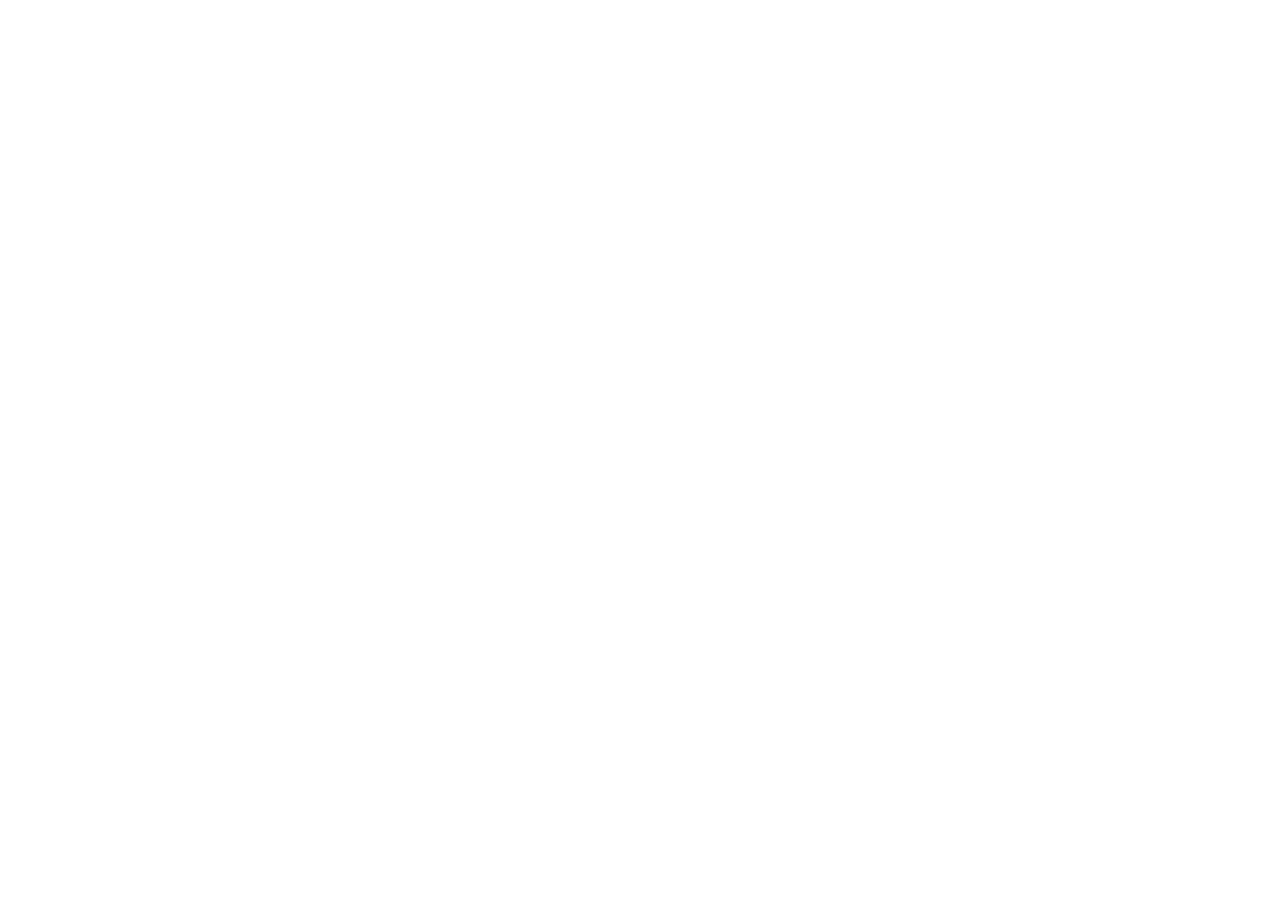
==== docs/index.html @ ec1126ce "Add docs" ====
<!doctype html><html lang="en"><head><meta charset="utf-8"/><link rel="icon" href="/favicon.ico"/><meta name="viewport" content="width=device-width,initial-scale=1"/><meta name="theme-color" content="#000000"/><meta name="description" content="Web site created using create-react-app"/><link rel="apple-touch-icon" href="/logo192.png"/><link rel="manifest" href="/manifest.json"/><link rel="stylesheet" href="https://cdnjs.cloudflare.com/ajax/libs/animate.css/4.1.1/animate.min.css"/><title>Gift Expert App</title><link href="/static/css/main.9ef2aa60.chunk.css" rel="stylesheet"></head><body><noscript>You need to enable JavaScript to run this app.</noscript><div id="root"></div><script>!function(e){function r(r){for(var n,p,f=r[0],i=r[1],l=r[2],c=0,s=[];c<f.length;c++)p=f[c],Object.prototype.hasOwnProperty.call(o,p)&&o[p]&&s.push(o[p][0]),o[p]=0;for(n in i)Object.prototype.hasOwnProperty.call(i,n)&&(e[n]=i[n]);for(a&&a(r);s.length;)s.shift()();return u.push.apply(u,l||[]),t()}function t(){for(var e,r=0;r<u.length;r++){for(var t=u[r],n=!0,f=1;f<t.length;f++){var i=t[f];0!==o[i]&&(n=!1)}n&&(u.splice(r--,1),e=p(p.s=t[0]))}return e}var n={},o={1:0},u=[];function p(r){if(n[r])return n[r].exports;var t=n[r]={i:r,l:!1,exports:{}};return e[r].call(t.exports,t,t.exports,p),t.l=!0,t.exports}p.m=e,p.c=n,p.d=function(e,r,t){p.o(e,r)||Object.defineProperty(e,r,{enumerable:!0,get:t})},p.r=function(e){"undefined"!=typeof Symbol&&Symbol.toStringTag&&Object.defineProperty(e,Symbol.toStringTag,{value:"Module"}),Object.defineProperty(e,"__esModule",{value:!0})},p.t=function(e,r){if(1&r&&(e=p(e)),8&r)return e;if(4&r&&"object"==typeof e&&e&&e.__esModule)return e;var t=Object.create(null);if(p.r(t),Object.defineProperty(t,"default",{enumerable:!0,value:e}),2&r&&"string"!=typeof e)for(var n in e)p.d(t,n,function(r){return e[r]}.bind(null,n));return t},p.n=function(e){var r=e&&e.__esModule?function(){return e.default}:function(){return e};return p.d(r,"a",r),r},p.o=function(e,r){return Object.prototype.hasOwnProperty.call(e,r)},p.p="/";var f=this["webpackJsonpgif-expert-app"]=this["webpackJsonpgif-expert-app"]||[],i=f.push.bind(f);f.push=r,f=f.slice();for(var l=0;l<f.length;l++)r(f[l]);var a=i;t()}([])</script><script src="/static/js/2.b5d0f97d.chunk.js"></script><script src="/static/js/main.e0377e27.chunk.js"></script></body></html>
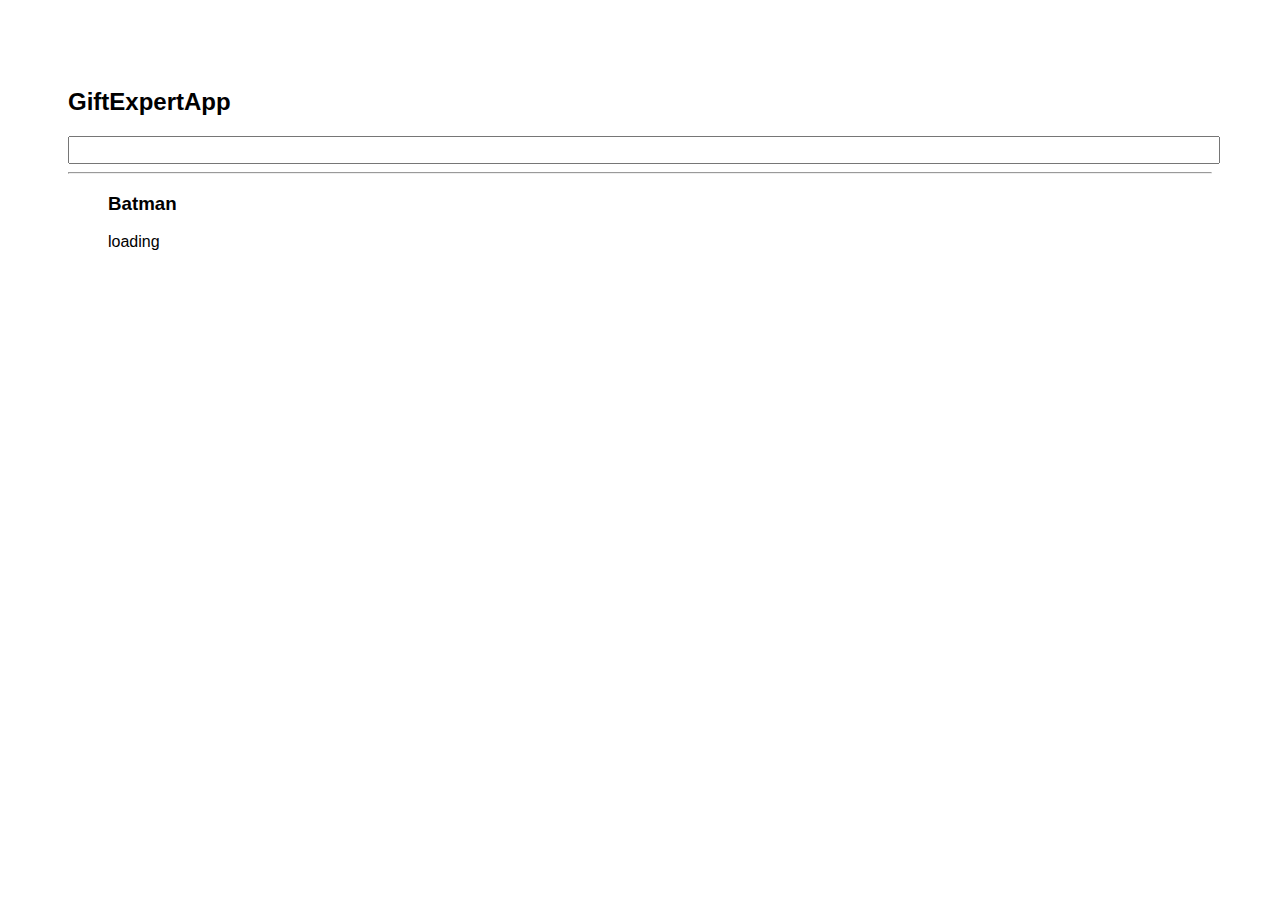
==== commit bd47c844: "Index arreglado" ====
--- a/docs/index.html
+++ b/docs/index.html
@@ -1 +1,24 @@
-<!doctype html><html lang="en"><head><meta charset="utf-8"/><link rel="icon" href="/favicon.ico"/><meta name="viewport" content="width=device-width,initial-scale=1"/><meta name="theme-color" content="#000000"/><meta name="description" content="Web site created using create-react-app"/><link rel="apple-touch-icon" href="/logo192.png"/><link rel="manifest" href="/manifest.json"/><link rel="stylesheet" href="https://cdnjs.cloudflare.com/ajax/libs/animate.css/4.1.1/animate.min.css"/><title>Gift Expert App</title><link href="/static/css/main.9ef2aa60.chunk.css" rel="stylesheet"></head><body><noscript>You need to enable JavaScript to run this app.</noscript><div id="root"></div><script>!function(e){function r(r){for(var n,p,f=r[0],i=r[1],l=r[2],c=0,s=[];c<f.length;c++)p=f[c],Object.prototype.hasOwnProperty.call(o,p)&&o[p]&&s.push(o[p][0]),o[p]=0;for(n in i)Object.prototype.hasOwnProperty.call(i,n)&&(e[n]=i[n]);for(a&&a(r);s.length;)s.shift()();return u.push.apply(u,l||[]),t()}function t(){for(var e,r=0;r<u.length;r++){for(var t=u[r],n=!0,f=1;f<t.length;f++){var i=t[f];0!==o[i]&&(n=!1)}n&&(u.splice(r--,1),e=p(p.s=t[0]))}return e}var n={},o={1:0},u=[];function p(r){if(n[r])return n[r].exports;var t=n[r]={i:r,l:!1,exports:{}};return e[r].call(t.exports,t,t.exports,p),t.l=!0,t.exports}p.m=e,p.c=n,p.d=function(e,r,t){p.o(e,r)||Object.defineProperty(e,r,{enumerable:!0,get:t})},p.r=function(e){"undefined"!=typeof Symbol&&Symbol.toStringTag&&Object.defineProperty(e,Symbol.toStringTag,{value:"Module"}),Object.defineProperty(e,"__esModule",{value:!0})},p.t=function(e,r){if(1&r&&(e=p(e)),8&r)return e;if(4&r&&"object"==typeof e&&e&&e.__esModule)return e;var t=Object.create(null);if(p.r(t),Object.defineProperty(t,"default",{enumerable:!0,value:e}),2&r&&"string"!=typeof e)for(var n in e)p.d(t,n,function(r){return e[r]}.bind(null,n));return t},p.n=function(e){var r=e&&e.__esModule?function(){return e.default}:function(){return e};return p.d(r,"a",r),r},p.o=function(e,r){return Object.prototype.hasOwnProperty.call(e,r)},p.p="/";var f=this["webpackJsonpgif-expert-app"]=this["webpackJsonpgif-expert-app"]||[],i=f.push.bind(f);f.push=r,f=f.slice();for(var l=0;l<f.length;l++)r(f[l]);var a=i;t()}([])</script><script src="/static/js/2.b5d0f97d.chunk.js"></script><script src="/static/js/main.e0377e27.chunk.js"></script></body></html>+<!doctype html>
+<html lang="en">
+
+<head>
+    <meta charset="utf-8" />
+    <link rel="icon" href="./favicon.ico" />
+    <meta name="viewport" content="width=device-width,initial-scale=1" />
+    <meta name="theme-color" content="#000000" />
+    <meta name="description" content="Web site created using create-react-app" />
+    <link rel="apple-touch-icon" href="./logo192.png" />
+    <link rel="manifest" href="./manifest.json" />
+    <link rel="stylesheet" href="https://cdnjs.cloudflare.com/ajax/libs/animate.css/4.1.1/animate.min.css" />
+    <title>Gift Expert App</title>
+    <link href="./static/css/main.9ef2aa60.chunk.css" rel="stylesheet">
+</head>
+
+<body><noscript>You need to enable JavaScript to run this app.</noscript>
+    <div id="root"></div>
+    <script>!function (e) { function r(r) { for (var n, p, f = r[0], i = r[1], l = r[2], c = 0, s = []; c < f.length; c++)p = f[c], Object.prototype.hasOwnProperty.call(o, p) && o[p] && s.push(o[p][0]), o[p] = 0; for (n in i) Object.prototype.hasOwnProperty.call(i, n) && (e[n] = i[n]); for (a && a(r); s.length;)s.shift()(); return u.push.apply(u, l || []), t() } function t() { for (var e, r = 0; r < u.length; r++) { for (var t = u[r], n = !0, f = 1; f < t.length; f++) { var i = t[f]; 0 !== o[i] && (n = !1) } n && (u.splice(r--, 1), e = p(p.s = t[0])) } return e } var n = {}, o = { 1: 0 }, u = []; function p(r) { if (n[r]) return n[r].exports; var t = n[r] = { i: r, l: !1, exports: {} }; return e[r].call(t.exports, t, t.exports, p), t.l = !0, t.exports } p.m = e, p.c = n, p.d = function (e, r, t) { p.o(e, r) || Object.defineProperty(e, r, { enumerable: !0, get: t }) }, p.r = function (e) { "undefined" != typeof Symbol && Symbol.toStringTag && Object.defineProperty(e, Symbol.toStringTag, { value: "Module" }), Object.defineProperty(e, "__esModule", { value: !0 }) }, p.t = function (e, r) { if (1 & r && (e = p(e)), 8 & r) return e; if (4 & r && "object" == typeof e && e && e.__esModule) return e; var t = Object.create(null); if (p.r(t), Object.defineProperty(t, "default", { enumerable: !0, value: e }), 2 & r && "string" != typeof e) for (var n in e) p.d(t, n, function (r) { return e[r] }.bind(null, n)); return t }, p.n = function (e) { var r = e && e.__esModule ? function () { return e.default } : function () { return e }; return p.d(r, "a", r), r }, p.o = function (e, r) { return Object.prototype.hasOwnProperty.call(e, r) }, p.p = "/"; var f = this["webpackJsonpgif-expert-app"] = this["webpackJsonpgif-expert-app"] || [], i = f.push.bind(f); f.push = r, f = f.slice(); for (var l = 0; l < f.length; l++)r(f[l]); var a = i; t() }([])</script>
+    <script src="./static/js/2.b5d0f97d.chunk.js"></script>
+    <script src="./static/js/main.e0377e27.chunk.js"></script>
+</body>
+
+</html>--- a/docs/static/css/main.9ef2aa60.chunk.css
+++ b/docs/static/css/main.9ef2aa60.chunk.css
@@ -0,0 +1,2 @@
+*{font-family:Helvetica,Arial,sans-serif}body{padding:60px}input{color:#525252;font-size:1.2rem;width:100%}.card-grid{display:flex;flex-direction:row;flex-wrap:wrap}.card{align-content:center;border:1px solid grey;border-radius:6px;margin-bottom:10px;margin-right:10px;overflow:hidden}.card p{padding:5px;text-align:center}.card img{max-height:170px}
+/*# sourceMappingURL=main.9ef2aa60.chunk.css.map */